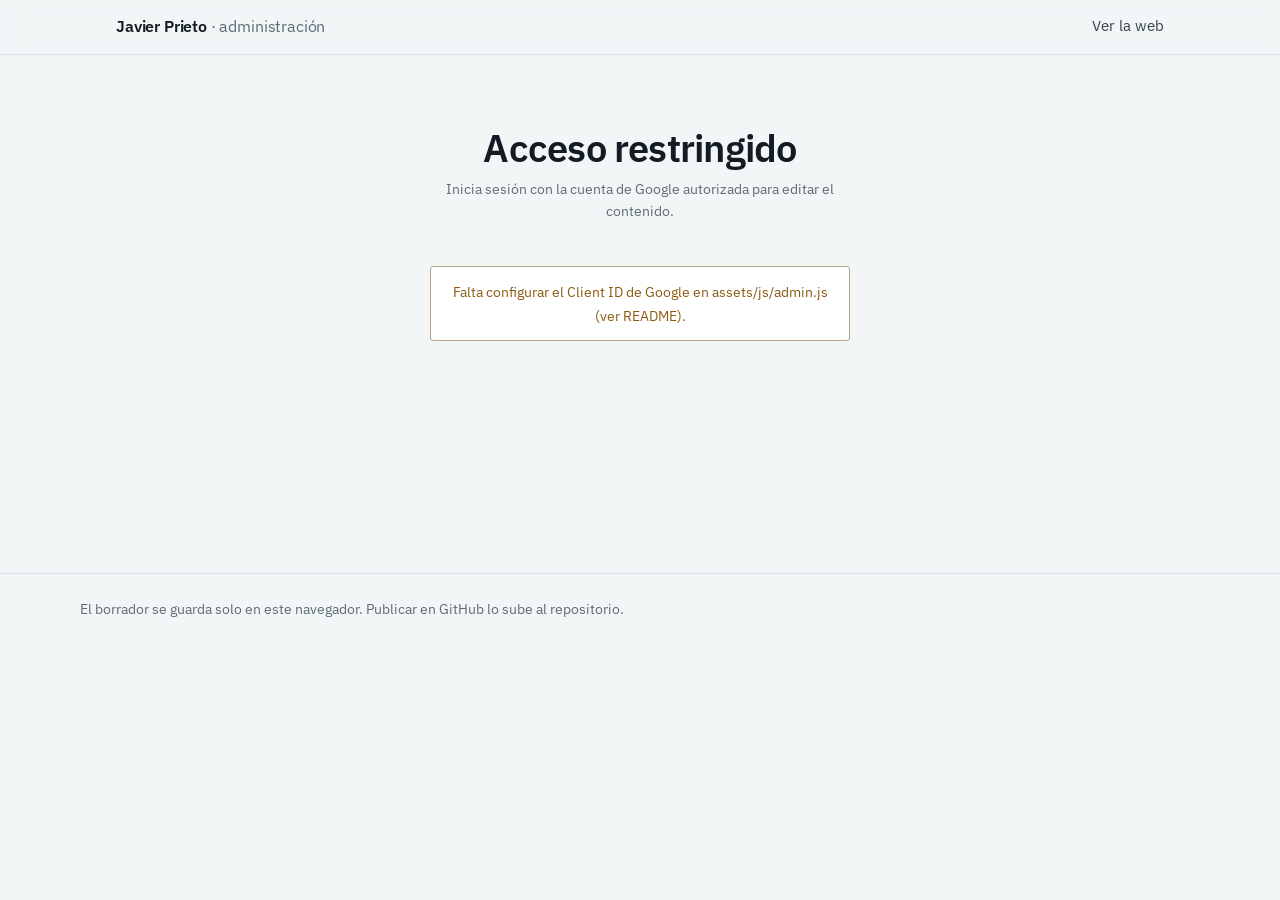
==== admin/index.html @ cc97090f "Actualizar web: CV académico, APA y correcciones" ====
<!doctype html>
<html lang="es">
<head>
<meta charset="utf-8">
<meta name="viewport" content="width=device-width, initial-scale=1">
<meta name="robots" content="noindex,nofollow">
<title>Administrar · javierprieto.me</title>
<link rel="preconnect" href="https://fonts.googleapis.com">
<link rel="preconnect" href="https://fonts.gstatic.com" crossorigin>
<link href="https://fonts.googleapis.com/css2?family=IBM+Plex+Sans:wght@400;500;600&family=IBM+Plex+Mono:wght@400&family=Source+Serif+4:opsz,wght@8..60,400&display=swap" rel="stylesheet">
<link rel="stylesheet" href="../assets/css/main.css?v=40">
</head>
<body>
<header class="topbar">
  <div class="topbar__in">
    <a class="brand" href="../">Javier Prieto <span>· administración</span></a>
    <nav class="nav">
      <a href="../" target="_blank" rel="noopener">Ver la web</a>
    </nav>
  </div>
</header>

<main class="admin">
  <div id="gate" style="max-width: 420px; margin: 4.5rem auto; text-align: center;">
    <h2 style="margin-bottom: .5rem">Acceso restringido</h2>
    <p class="note" style="margin-bottom: 1.5rem">Inicia sesión con la cuenta de Google autorizada para editar el contenido.</p>
    <div id="g-signin-button" style="display: flex; justify-content: center;"></div>
    <p id="gate-msg" class="msg msg--warn" hidden style="margin-top: 1.2rem"></p>
  </div>

  <div id="content" hidden>
    <section style="margin-top:2rem">
      <div class="section-head"><h2>Contenido editable</h2><span class="count" id="status"></span></div>
      <p class="note">Las publicaciones y la trayectoria se leen solas de ORCID. Aquí se rellena lo que
      ORCID no sabe: foto, afiliación, tesis dirigidas, proyectos, financiación y métricas de Scholar.</p>
    </section>

    <form id="form" autocomplete="off"></form>

    <section style="margin-top:2.5rem">
      <div class="section-head"><h2>Exportar CV académico</h2></div>
      <p class="note">Se genera con los datos de esta página más los de ORCID, OpenAlex y el CVN
      importado. El .tex es para retocar y compilar; el PDF sale de la vista de impresión del
      navegador («Guardar como PDF» en el destino).</p>
      <div class="filters" style="margin-top:1rem">
        <button class="btn" id="cv-pdf-es" type="button">PDF en castellano</button>
        <button class="btn" id="cv-pdf-en" type="button">PDF in English</button>
        <button class="btn btn--ghost" id="cv-tex-es" type="button">LaTeX en castellano</button>
        <button class="btn btn--ghost" id="cv-tex-en" type="button">LaTeX in English</button>
      </div>
    </section>

    <div class="bar-actions">
      <button class="btn" id="save" type="button">Guardar borrador</button>
      <button class="btn btn--ghost" id="download" type="button">Descargar site.json</button>
      <button class="btn btn--ghost" id="publish" type="button">Publicar en GitHub</button>
      <button class="btn btn--ghost spacer" id="discard" type="button">Descartar borrador</button>
    </div>
    <p id="msg" class="msg" hidden></p>
  </div>
</main>

<footer class="foot"><div class="foot__in">
  <span>El borrador se guarda solo en este navegador. Publicar en GitHub lo sube al repositorio.</span>
</div></footer>

<script type="module" src="../assets/js/admin.js?v=40"></script>
</body>
</html>
---- assets/css/main.css ----
/* ==========================================================================
   javierprieto.me
   Paleta: papel frío + tinta pizarra + un único acento verde azulado.
   Tipografía: IBM Plex Sans (estructura) + Source Serif 4 (prosa).
   ========================================================================== */

:root {
  --paper: #f3f6f7;
  --surface: #ffffff;
  --ink: #131c24;
  --ink-soft: #33434f;
  --muted: #5c6b76;
  --line: #dbe3e7;
  --line-strong: #c2ced5;
  --accent: #17595f;
  --accent-2: #3f8f83;
  --accent-3: #7fb5a2;
  --accent-4: #b9cfbf;
  --accent-ink: #0d3b40;
  --accent-wash: #e6eeee;
  --warn: #8a5a12;

  --sans: "IBM Plex Sans", "Segoe UI", system-ui, sans-serif;
  --serif: "Source Serif 4", Georgia, "Times New Roman", serif;

  --step-0: 1.0625rem;
  --step-1: 1.25rem;
  --step-2: clamp(1.45rem, 2.4vw, 1.75rem);
  --step-3: clamp(1.8rem, 3.4vw, 2.4rem);
  --step-4: clamp(2.4rem, 6.2vw, 3.9rem);

  --gap: clamp(1.5rem, 4vw, 3rem);
  --pad: clamp(1.15rem, 4vw, 2.25rem);
  --measure: 66ch;
  --radius: 3px;
}

@media (prefers-color-scheme: dark) {
  :root {
    --paper: #10171c;
    --surface: #161f25;
    --ink: #e8eef1;
    --ink-soft: #c3ced5;
    --muted: #93a2ac;
    --line: #26333b;
    --line-strong: #3a4a54;
    --accent: #6fc0c2;
    --accent-2: #4f9e9b;
    --accent-3: #8fd0c0;
    --accent-4: #c3e0d4;
    --accent-ink: #9fd8d8;
    --accent-wash: #1a2a2d;
    --warn: #d8a350;
  }
}

*, *::before, *::after { box-sizing: border-box; }

html { -webkit-text-size-adjust: 100%; scroll-behavior: smooth; }
@media (prefers-reduced-motion: reduce) { html { scroll-behavior: auto; } }

body {
  margin: 0;
  background: var(--paper);
  color: var(--ink);
  font-family: var(--serif);
  font-size: var(--step-0);
  line-height: 1.65;
  font-optical-sizing: auto;
}

h1, h2, h3, h4, nav, button, label, input, select, textarea, .sans, .num {
  font-family: var(--sans);
}

h1, h2, h3 { line-height: 1.12; letter-spacing: -0.02em; font-weight: 600; margin: 0; }
h1 { font-size: var(--step-4); }
h2 { font-size: var(--step-3); }
h3 { font-size: var(--step-1); letter-spacing: -0.01em; }
p { margin: 0 0 1em; max-width: var(--measure); }
a { color: var(--accent); text-decoration-thickness: 1px; text-underline-offset: 3px; }
a:hover { color: var(--accent-ink); }
:focus-visible { outline: 2px solid var(--accent); outline-offset: 3px; border-radius: 2px; }
img { max-width: 100%; display: block; }
hr { border: 0; border-top: 1px solid var(--line); margin: var(--gap) 0; }
.skip {
  position: absolute; left: -9999px; top: 0; background: var(--surface);
  padding: .6rem 1rem; z-index: 10;
}
.skip:focus { left: 1rem; top: 1rem; }

/* ---------- Cabecera ---------------------------------------------------- */

.topbar {
  position: sticky; top: 0; z-index: 8;
  background: color-mix(in srgb, var(--paper) 88%, transparent);
  backdrop-filter: blur(8px);
  border-bottom: 1px solid var(--line);
}
.topbar__in {
  max-width: 1120px; margin: 0 auto; padding: .7rem var(--pad);
  display: flex; align-items: center; gap: 1rem; flex-wrap: nowrap;
}
.brand {
  font-family: var(--sans); font-weight: 600; font-size: .98rem;
  letter-spacing: -0.01em; color: var(--ink); text-decoration: none;
  margin-right: auto; min-width: 0; overflow: hidden;
  text-overflow: ellipsis; white-space: nowrap;
}
.brand span { color: var(--muted); font-weight: 400; }
.nav { display: flex; gap: clamp(.6rem, 2vw, 1.4rem); align-items: center; flex-wrap: nowrap; }
.nav a {
  font-family: var(--sans); font-size: .92rem; color: var(--ink-soft);
  text-decoration: none; padding: .2rem 0; border-bottom: 1px solid transparent;
}
.nav a:hover { color: var(--ink); border-bottom-color: var(--line-strong); }
.nav a[aria-current="page"] { color: var(--accent); border-bottom-color: var(--accent); }

.lang {
  display: inline-flex; border: 1px solid var(--line-strong); border-radius: 999px;
  overflow: hidden; background: var(--surface);
}
.lang button {
  font-size: .78rem; font-weight: 500; letter-spacing: .02em;
  padding: .28rem .62rem; border: 0; background: transparent; color: var(--muted);
  cursor: pointer;
}
.lang button[aria-pressed="true"] { background: var(--accent); color: #fff; }
@media (prefers-color-scheme: dark) { .lang button[aria-pressed="true"] { color: #08171a; } }

/* ---------- Estructura -------------------------------------------------- */

main { max-width: 1120px; margin: 0 auto; padding: 0 var(--pad) 5rem; }
section { margin-top: clamp(2.6rem, 6vw, 4.4rem); }
.section-head {
  display: flex; align-items: baseline; gap: 1rem; position: relative;
  border-bottom: 1px solid var(--line); padding-bottom: .5rem; margin-bottom: 1.4rem;
}
.section-head::after {
  content: ""; position: absolute; left: 0; bottom: -1px; width: 2.6rem; height: 2px;
  background: var(--accent);
}
.section-head h2 { font-size: var(--step-2); }
.section-head .count { font-family: var(--sans); font-size: .85rem; color: var(--muted); margin-left: auto; }
.lede { font-size: var(--step-1); color: var(--ink-soft); max-width: 60ch; }

/* ---------- Portada ----------------------------------------------------- */

.hero {
  position: relative;
  padding: clamp(2.6rem, 8vw, 5.5rem) 0 clamp(1.5rem, 4vw, 2.5rem);
  display: grid; gap: var(--gap);
  grid-template-columns: minmax(0, 1.75fr) minmax(0, 1fr);
  align-items: start;
}
.hero::before {
  content: ""; position: absolute; inset: -1rem -2rem auto -2rem; height: 105%;
  background-image: radial-gradient(circle at center, var(--line-strong) 1px, transparent 1.2px);
  background-size: 15px 15px;
  -webkit-mask-image: radial-gradient(120% 90% at 78% 12%, #000 0%, transparent 62%);
  mask-image: radial-gradient(120% 90% at 78% 12%, #000 0%, transparent 62%);
  opacity: .55; pointer-events: none; z-index: -1;
}
@media (max-width: 820px) {
  .hero { grid-template-columns: 1fr; }
  .hero__photo { order: -1; max-width: 190px; }
}
.hero h1 { margin-bottom: .55rem; }
.hero__role { font-size: var(--step-1); color: var(--ink); margin-bottom: .1rem; }
.hero__aff { color: var(--muted); max-width: 46ch; }
.hero__photo {
  border: 1px solid var(--line-strong); border-radius: var(--radius);
  background: var(--surface); padding: 5px; width: 100%;
}
.hero__photo img { aspect-ratio: 4 / 5; object-fit: cover; width: 100%; border-radius: 1px; }
.hero__photo--empty {
  aspect-ratio: 4 / 5; display: grid; place-items: center; color: var(--muted);
  font-family: var(--sans); font-size: .85rem; text-align: center; padding: 1rem;
}

.chips { display: flex; flex-wrap: wrap; gap: .5rem; margin-top: 1.5rem; }
.chip {
  display: inline-flex; align-items: center; gap: .45rem;
  font-family: var(--sans); font-size: .88rem; text-decoration: none;
  color: var(--ink-soft); background: var(--surface);
  border: 1px solid var(--line-strong); border-radius: 999px;
  padding: .3rem .8rem .3rem .38rem;
  transition: border-color .18s ease, color .18s ease, background .18s ease;
}
.chip .ico {
  width: 1.45rem; height: 1.45rem; flex: none; color: var(--accent);
  background: var(--accent-wash); border-radius: 50%; padding: .18rem;
  transition: background .18s ease, color .18s ease;
}
.chip:hover { color: var(--accent-ink); border-color: var(--accent); }
.chip:hover .ico { background: var(--accent); color: var(--surface); }
@media (prefers-color-scheme: dark) { .chip:hover .ico { color: #0d1b1e; } }

.strip {
  display: grid; gap: 1px; background: var(--line);
  grid-template-columns: repeat(auto-fit, minmax(min(50%, 150px), 1fr));
  border-block: 1px solid var(--line); margin-top: clamp(1.4rem, 4vw, 2.2rem);
}
.strip__i {
  background: var(--paper); padding: 1rem .4rem 1.05rem; text-decoration: none; color: inherit;
  display: flex; flex-direction: column; gap: .15rem; transition: background .18s ease;
}
.strip__i:hover { background: var(--surface); }
.strip__n {
  font-family: var(--sans); font-weight: 600; font-size: clamp(1.5rem, 3.6vw, 2.1rem);
  letter-spacing: -0.03em; font-variant-numeric: tabular-nums; color: var(--accent); line-height: 1;
}
.strip__l { font-family: var(--sans); font-size: .84rem; color: var(--muted); }

.tags { display: flex; flex-wrap: wrap; gap: .45rem; margin: 0; padding: 0; list-style: none; }
.tags li {
  font-family: var(--sans); font-size: .85rem; color: var(--accent-ink);
  background: var(--accent-wash); border-radius: var(--radius); padding: .3rem .7rem;
}

.prose { max-width: var(--measure); }
.prose p:last-child { margin-bottom: 0; }

/* ---------- Listas en dos columnas ------------------------------------- */

.cols { display: grid; gap: var(--gap); grid-template-columns: repeat(auto-fit, minmax(min(100%, 290px), 1fr)); }

.stack { list-style: none; margin: 0; padding: 0; }
.stack > li { padding: .8rem 0; border-top: 1px solid var(--line); }
.stack > li:first-child { border-top: 0; padding-top: 0; }
.stack strong { font-family: var(--sans); font-weight: 600; font-size: .98rem; }
.stack .meta { display: block; color: var(--muted); font-family: var(--sans); font-size: .86rem; }

/* ---------- Indicadores ------------------------------------------------- */

.kpis { display: grid; gap: 1px; background: var(--line); border: 1px solid var(--line); border-radius: var(--radius);
  grid-template-columns: repeat(auto-fit, minmax(min(100%, 170px), 1fr)); overflow: hidden; }
.kpi { background: var(--surface); padding: 1.1rem 1.15rem 1.2rem; transition: background .18s ease; }
.kpi:hover { background: var(--accent-wash); }
.kpi__n {
  font-family: var(--sans); font-weight: 600; font-size: clamp(1.9rem, 4.4vw, 2.7rem);
  letter-spacing: -0.03em; font-variant-numeric: tabular-nums; line-height: 1;
  display: block; margin-bottom: .45rem;
}
.kpi__n small { font-size: .5em; font-weight: 500; color: var(--muted); letter-spacing: 0; }
.kpi__l { font-family: var(--sans); font-size: .87rem; color: var(--muted); }
.kpi--accent .kpi__n { color: var(--accent); }

.panels {
  display: grid; gap: 1rem;
  grid-template-columns: repeat(auto-fit, minmax(min(100%, 320px), 1fr));
}
.panel {
  margin: 0; background: var(--surface); border: 1px solid var(--line);
  border-radius: var(--radius); padding: .95rem 1rem 1.1rem;
}
.panel--wide { grid-column: span 2; }
.panel--full { grid-column: 1 / -1; }
.panel__box--s { height: 250px; }
@media (max-width: 760px) { .panel--wide { grid-column: auto; } }
.panel figcaption {
  font-family: var(--sans); font-size: .9rem; font-weight: 500; color: var(--ink-soft);
  display: flex; align-items: baseline; gap: .5rem; margin-bottom: .7rem;
  padding-bottom: .55rem; border-bottom: 1px solid var(--line);
}
.panel figcaption .note { font-size: .78rem; }
.panel__box { position: relative; height: 240px; }
.panel--wide .panel__box { height: 260px; }
.note { font-family: var(--sans); font-size: .85rem; color: var(--muted); max-width: 70ch; }
label.inline { font-family: var(--sans); font-size: .88rem; color: var(--muted); }

/* ---------- Publicaciones ---------------------------------------------- */

.filters { display: flex; gap: .6rem; flex-wrap: wrap; align-items: center; margin-bottom: 1.6rem; }
.field {
  font-family: var(--sans); font-size: .92rem; padding: .48rem .7rem;
  border: 1px solid var(--line-strong); border-radius: var(--radius);
  background: var(--surface); color: var(--ink); min-width: 0;
}
input.field { flex: 1 1 240px; }
.field--s { flex: 0 0 auto; }
.btn {
  font-family: var(--sans); font-size: .9rem; font-weight: 500; cursor: pointer;
  padding: .48rem .9rem; border-radius: var(--radius);
  border: 1px solid var(--accent); background: var(--accent); color: #fff;
}
@media (prefers-color-scheme: dark) { .btn { color: #08171a; } }
.btn:hover { background: var(--accent-ink); border-color: var(--accent-ink); }
.btn--ghost { background: var(--surface); color: var(--ink-soft); border-color: var(--line-strong); }
.btn--ghost:hover { background: var(--surface); color: var(--accent); border-color: var(--accent); }
.btn:disabled { opacity: .55; cursor: progress; }

.pubyear {
  display: grid; grid-template-columns: 4.5rem minmax(0, 1fr); gap: 1rem;
  padding: 1.1rem 0; border-top: 1px solid var(--line);
}
.pubyear:first-of-type { border-top: 0; }
.pubyear__y {
  font-family: var(--sans); font-weight: 600; font-size: 1rem; color: var(--muted);
  font-variant-numeric: tabular-nums; position: sticky; top: 4.2rem; align-self: start;
}
.pub { padding: .55rem 0; }
.pub + .pub { border-top: 1px dotted var(--line); }
.pub__t { display: block; font-size: 1.02rem; }
.pub__m { font-family: var(--sans); font-size: .85rem; color: var(--muted); margin-top: .18rem; }
.pub__m em { font-style: normal; color: var(--ink-soft); }
.pub__m a { text-decoration: none; }
@media (max-width: 560px) {
  .pubyear { grid-template-columns: 1fr; gap: .2rem; }
  .pubyear__y { position: static; }
}

.badge {
  font-family: var(--sans); font-size: .72rem; border: 1px solid var(--line-strong);
  border-radius: 2px; padding: .05rem .34rem; color: var(--muted); white-space: nowrap;
}

.msg {
  font-family: var(--sans); font-size: .9rem; padding: .8rem 1rem; border-radius: var(--radius);
  border: 1px solid var(--line-strong); background: var(--surface); color: var(--ink-soft);
}
.msg--warn { border-color: color-mix(in srgb, var(--warn) 45%, var(--line)); color: var(--warn); }
.msg--ok { border-color: var(--accent); color: var(--accent); }

/* ---------- Pie --------------------------------------------------------- */

.foot {
  border-top: 1px solid var(--line); margin-top: clamp(3rem, 8vw, 5rem);
  padding: 1.5rem var(--pad) 2.5rem;
}
.foot__in {
  max-width: 1120px; margin: 0 auto; display: flex; gap: 1rem; flex-wrap: wrap;
  font-family: var(--sans); font-size: .85rem; color: var(--muted);
}
.foot__in a { color: var(--muted); }

/* ---------- Entrada de página (una sola secuencia) --------------------- */

@media (prefers-reduced-motion: no-preference) {
  .enter > * { animation: rise .55s cubic-bezier(.2,.7,.3,1) backwards; }
  .enter > *:nth-child(1) { animation-delay: .02s; }
  .enter > *:nth-child(2) { animation-delay: .1s; }
  .enter > *:nth-child(3) { animation-delay: .18s; }
  @keyframes rise { from { opacity: 0; transform: translateY(10px); } }
}

/* ---------- Administración --------------------------------------------- */

.admin { max-width: 880px; }
.admin fieldset {
  border: 1px solid var(--line); border-radius: var(--radius); background: var(--surface);
  padding: 1.1rem 1.2rem 1.4rem; margin: 0 0 1.2rem;
}
.admin legend {
  font-family: var(--sans); font-weight: 600; font-size: .95rem; padding: 0 .4rem;
  color: var(--accent);
}
.grid2 { display: grid; gap: .9rem; grid-template-columns: repeat(auto-fit, minmax(min(100%, 230px), 1fr)); }
.f { display: flex; flex-direction: column; gap: .3rem; }
.f label { font-family: var(--sans); font-size: .82rem; color: var(--muted); }
.f input, .f textarea, .f select {
  font-family: var(--sans); font-size: .95rem; padding: .5rem .65rem; color: var(--ink);
  border: 1px solid var(--line-strong); border-radius: var(--radius); background: var(--paper);
  width: 100%;
}
.f textarea { min-height: 9rem; font-family: var(--serif); line-height: 1.55; resize: vertical; }
.f--wide { grid-column: 1 / -1; }
.rep { border-top: 1px solid var(--line); padding: .9rem 0 .2rem; }
.rep:first-of-type { border-top: 0; }
.rep__bar { display: flex; align-items: center; gap: .6rem; margin-bottom: .5rem; }
.rep__bar strong { font-family: var(--sans); font-size: .85rem; color: var(--muted); margin-right: auto; }
.bar-actions {
  position: sticky; bottom: 0; background: color-mix(in srgb, var(--paper) 92%, transparent);
  backdrop-filter: blur(6px); border-top: 1px solid var(--line);
  padding: .8rem 0; display: flex; gap: .6rem; flex-wrap: wrap; align-items: center; z-index: 5;
}
.bar-actions .spacer { margin-left: auto; }
code, .mono { font-family: "IBM Plex Mono", ui-monospace, monospace; font-size: .88em; }

/* ---------- docencia ----------------------------------------------------- */

.teach-y + .teach-y { margin-top: 1.6rem; }
.teach-y h3 {
  font-size: 1rem; color: var(--muted); font-variant-numeric: tabular-nums;
  padding-bottom: .35rem; border-bottom: 1px solid var(--line); margin-bottom: .5rem;
}
.stack .badge { margin-left: .35rem; vertical-align: 1px; }
.mono-area {
  font-family: "IBM Plex Mono", ui-monospace, monospace !important;
  font-size: .82rem !important; line-height: 1.7; white-space: pre; overflow-x: auto;
}

/* ---------- selector de destacados y estrella --------------------------- */

.star { color: var(--accent); }

.stars { border: 1px solid var(--line-strong); border-radius: var(--radius); background: var(--paper); }
.stars .field { border: 0; border-bottom: 1px solid var(--line); border-radius: 0; }
.stars__list { max-height: 22rem; overflow-y: auto; }
.star {
  display: grid; grid-template-columns: 1.4rem minmax(0, 1fr) auto; gap: .5rem; align-items: center;
  padding: .45rem .7rem; border-top: 1px solid var(--line);
  font-family: var(--sans); font-size: .88rem; cursor: pointer;
}
.star:first-child { border-top: 0; }
.star:hover { background: var(--accent-wash); }
.star input { display: none; }
.star__i { color: var(--muted); font-size: 1.05rem; text-align: center; }
.star--on .star__i { color: var(--accent); }
.star__t { overflow: hidden; text-overflow: ellipsis; white-space: nowrap; }
.star__m { color: var(--muted); font-size: .8rem; white-space: nowrap; }
@media (max-width: 620px) { .star__m { display: none; } }

/* ---------- líneas de investigación (tarjetas con icono) ------------------ */

.topic-grid {
  display: grid; gap: 14px;
  grid-template-columns: repeat(auto-fit, minmax(min(100%, 220px), 1fr));
}
.topic-card {
  background: var(--surface); border: 1px solid var(--line); border-radius: var(--radius);
  padding: 20px 18px 22px; display: flex; flex-direction: column; gap: 10px;
}
.topic-card__i { width: 44px; height: 44px; color: var(--accent); }
.topic-card__i svg { display: block; width: 100%; height: 100%; }
.topic-card strong { font-family: var(--sans); font-size: .98rem; font-weight: 600; letter-spacing: -0.01em; }
.topic-card p { margin: 0; font-size: .92rem; line-height: 1.5; color: var(--ink-soft); }

@media (prefers-reduced-motion: no-preference) {
  .topic-grid.is-visible .topic-card {
    animation: topic-rise .5s cubic-bezier(.2,.7,.3,1) backwards;
  }
  .topic-grid.is-visible .topic-card:nth-child(1) { animation-delay: .02s; }
  .topic-grid.is-visible .topic-card:nth-child(2) { animation-delay: .09s; }
  .topic-grid.is-visible .topic-card:nth-child(3) { animation-delay: .16s; }
  .topic-grid.is-visible .topic-card:nth-child(4) { animation-delay: .23s; }
  .topic-grid.is-visible .topic-card:nth-child(5) { animation-delay: .30s; }
  .topic-grid.is-visible .topic-card:nth-child(6) { animation-delay: .37s; }
  @keyframes topic-rise { from { opacity: 0; transform: translateY(12px); } }
}

/* ---------- menú móvil (hamburguesa) -------------------------------------- */

.nav-toggle {
  display: none; border: 0; background: transparent; color: var(--ink);
  width: 40px; height: 40px; margin-left: -8px; cursor: pointer;
  align-items: center; justify-content: center; border-radius: 4px;
}
.nav-toggle:hover { background: var(--accent-wash); }

@media (max-width: 900px) {
  /* backdrop-filter convierte .topbar en bloque contenedor de sus hijos fixed,
     y eso dejaba el panel encerrado en una barra de 56 px. Sin él, el panel
     se posiciona respecto a la ventana, que es lo que queremos. */
  .topbar { backdrop-filter: none; background: var(--paper); }

  .nav-toggle { display: flex; }
  .topbar .brand { margin-right: auto; }

  .topbar .nav {
    display: none; position: fixed; left: 0; right: 0; top: 0; bottom: 0;
    z-index: 40; background: var(--paper); flex-direction: column;
    gap: 0; padding: 56px 0 0; overflow-y: auto;
  }
  .topbar .nav.is-open { display: flex; }
  .topbar .nav a {
    padding: 18px var(--pad); font-size: 1.1rem; color: var(--ink);
    border-top: 1px solid var(--line); border-bottom: 0;
    min-height: 44px; box-sizing: border-box; display: flex; align-items: center; width: 100%;
  }
  .topbar .nav a:first-child { border-top: 0; }
  .topbar .nav a[aria-current="page"] { background: var(--accent-wash); color: var(--accent); }

  /* la hamburguesa se queda encima del panel y se convierte en aspa */
  .nav-toggle { position: relative; z-index: 41; }
  .nav-toggle[aria-expanded="true"] .i-open { display: none; }
  .nav-toggle[aria-expanded="true"] .i-close { display: block; }
  .nav-toggle .i-close { display: none; }

  .topbar .lang { position: relative; z-index: 41; flex: none; }
}

/* ---------- divulgación --------------------------------------------------- */

.chip-filter {
  font-family: var(--sans); font-size: .82rem; background: var(--surface); color: var(--ink-soft);
  border: 1px solid var(--line-strong); border-radius: 999px; padding: .38rem .9rem;
  min-height: 34px; cursor: pointer;
}
.chip-filter.is-active { background: var(--accent); border-color: var(--accent); color: #fff; }
@media (prefers-color-scheme: dark) { .chip-filter.is-active { color: #08171a; } }
.filters .chip-filter { margin-right: .4rem; margin-bottom: .5rem; }

.press-grid { display: grid; gap: 18px; grid-template-columns: repeat(auto-fill, minmax(min(100%, 280px), 1fr)); }
.press-card {
  background: var(--surface); border: 1px solid var(--line); border-radius: var(--radius);
  overflow: hidden; cursor: pointer; display: flex; flex-direction: column; text-align: left;
}
.press-card:hover { border-color: var(--accent); }
.press-card:focus-visible { outline: 2px solid var(--accent); outline-offset: 2px; }
.press-media { height: 150px; background: var(--accent-wash); position: relative; overflow: hidden; }
.press-media img { width: 100%; height: 100%; object-fit: cover; display: block; }
.press-media--icon { display: flex; align-items: center; justify-content: center; color: var(--accent); }
.press-card__body { padding: 14px 16px 16px; display: flex; flex-direction: column; gap: 6px; }
.press-card__meta { font-family: var(--sans); font-size: .78rem; color: var(--muted); display: flex; gap: 6px; align-items: center; }
.press-card__outlet { color: var(--accent); font-weight: 500; }
.press-card__title { font-size: 1.02rem; line-height: 1.35; }

.video-facade {
  position: relative; width: 100%; height: 100%; border: 0; padding: 0; cursor: pointer;
  background: #10171c;
}
.video-facade img { width: 100%; height: 100%; object-fit: cover; opacity: .82; }
.video-facade__play {
  position: absolute; inset: 0; display: flex; align-items: center; justify-content: center;
}
.video-facade__play svg {
  width: 52px; height: 52px; padding: 4px 4px 4px 6px; border-radius: 50%;
  background: rgba(255,255,255,.92); color: #131c24;
}
.video-embed { position: relative; width: 100%; height: 100%; }
.video-embed iframe { position: absolute; inset: 0; width: 100%; height: 100%; border: 0; }

.press-flyout { position: fixed; inset: 0; z-index: 20; }
.press-flyout__backdrop { position: absolute; inset: 0; background: rgba(9,20,25,.55); }
.press-flyout__panel {
  position: absolute; left: 50%; top: 50%; transform: translate(-50%, -50%);
  width: min(92vw, 720px); max-height: 88vh; overflow-y: auto;
  background: var(--surface); border-radius: 4px; box-shadow: 0 24px 60px rgba(9,20,25,.35);
}
.press-flyout__panel .press-media { height: 240px; }
.press-flyout__panel .press-media--icon { background: var(--accent-wash); }
.press-flyout__close {
  position: absolute; top: 12px; right: 12px; width: 40px; height: 40px; border-radius: 50%;
  border: 1px solid var(--line-strong); background: var(--surface); color: var(--ink-soft);
  display: flex; align-items: center; justify-content: center; cursor: pointer;
}
.press-flyout__body { padding: 22px 26px 26px; display: flex; flex-direction: column; gap: 12px; }
.press-flyout__body h3 { font-family: var(--sans); font-size: 1.35rem; font-weight: 600; letter-spacing: -0.01em; }
.press-flyout__actions { display: flex; align-items: center; gap: .6rem; flex-wrap: wrap; }
.press-flyout__nav { display: flex; gap: .5rem; margin-left: auto; }
.press-flyout__nav .btn { padding: .5rem; }
@media (max-width: 560px) {
  .press-flyout__panel { width: 100vw; max-height: 100vh; height: 100vh; top: 0; left: 0; transform: none; border-radius: 0; }
  .press-flyout__panel .press-media { height: 200px; }
}

/* ---------- REA (recursos educativos abiertos) ---------------------------- */

.rea-grid { display: grid; gap: 16px; grid-template-columns: repeat(auto-fill, minmax(min(100%, 260px), 1fr)); }
.rea-card {
  display: flex; flex-direction: column; background: var(--surface); border: 1px solid var(--line);
  border-radius: var(--radius); overflow: hidden; text-decoration: none; color: inherit;
}
.rea-card:hover { border-color: var(--accent); }
.rea-card__img { aspect-ratio: 16/9; background: var(--accent-wash); overflow: hidden; }
.rea-card__img img { width: 100%; height: 100%; object-fit: cover; display: block; }
.rea-card__body { padding: 12px 14px 14px; display: flex; flex-direction: column; gap: 4px; }
.rea-card__title { font-family: var(--sans); font-weight: 600; font-size: .95rem; line-height: 1.3; }
.rea-card__program { font-size: .85rem; color: var(--ink-soft); }
.rea-card__authors { font-family: var(--sans); font-size: .78rem; color: var(--muted); }

.cc-badge {
  display: inline-flex; align-items: center; gap: 5px; margin-top: 4px;
  font-family: var(--sans); font-size: .74rem; color: var(--muted);
}
.cc-badge svg { flex: none; color: var(--muted); }

/* ---------- retoques: botones sutiles, badges y números ------------------- */

.more { margin: 1.3rem 0 0; }
.btn-more {
  display: inline-flex; align-items: center; gap: .55rem;
  font-family: var(--sans); font-size: .9rem; font-weight: 500; text-decoration: none;
  color: var(--accent); background: var(--surface);
  border: 1px solid var(--line-strong); border-radius: 999px;
  padding: .5rem 1rem; min-height: 44px; box-sizing: border-box;
  transition: border-color .18s ease, background .18s ease;
}
.btn-more:hover { border-color: var(--accent); background: var(--accent-wash); }
.btn-more__n {
  font-variant-numeric: tabular-nums; font-size: .82rem; color: var(--muted);
  background: var(--paper); border-radius: 999px; padding: .1rem .5rem;
}
.btn-more svg { opacity: .7; }

.kpis--link { text-decoration: none; color: inherit; }
.kpi__n { font-variant-numeric: tabular-nums; }

.badge--link { text-decoration: none; color: var(--accent); border-color: var(--line-strong); }
.badge--link:hover { background: var(--accent-wash); border-color: var(--accent); color: var(--accent-ink); }

.badge--competitivo { color: var(--accent); border-color: var(--accent); background: var(--accent-wash); }
.badge--contrato { color: var(--accent-2); border-color: var(--accent-2); background: color-mix(in srgb, var(--accent-2) 12%, transparent); }
.badge--innovacion { color: var(--accent-3); border-color: var(--accent-3); background: color-mix(in srgb, var(--accent-3) 14%, transparent); }
@media (prefers-color-scheme: dark) {
  .badge--contrato, .badge--innovacion { background: transparent; }
}

/* divulgación: iconos con más presencia en la tarjeta */
.press-media--icon svg { width: 68px; height: 68px; }
.press-flyout__panel .press-media--icon svg { width: 96px; height: 96px; }

/* el vídeo en la ficha flotante, en 16:9 en vez de recortado */
.press-flyout__panel .press-media--video { height: auto; aspect-ratio: 16 / 9; }
.press-flyout__panel .press-media--video .video-facade { position: absolute; inset: 0; }

/* entrada de las tarjetas algo más perceptible */
@media (prefers-reduced-motion: no-preference) {
  @keyframes topic-rise { from { opacity: 0; transform: translateY(22px) scale(.97); } }
  .topic-grid.is-visible .topic-card { animation-duration: .62s; }
}

/* la ilustración vectorial va sin marco ni fondo, integrada en la página */
/* La ilustración va sin marco y apoyada en la línea inferior: la mesa del
   dibujo hace de separador con los indicadores, sin hueco entre medias. */
.hero__photo--vector {
  border: 0; background: transparent; padding: 0; margin: 0;
  display: flex; align-items: flex-end; justify-content: center;
  align-self: end;
}
.hero__photo--vector img {
  aspect-ratio: auto; object-fit: contain; width: 100%; height: auto;
  display: block; margin-bottom: 0;
}
.hero--vector, .hero:has(.hero__photo--vector) { padding-bottom: 0; align-items: stretch; }
/* el texto sí mantiene su respiración: solo la ilustración apoya en el borde */
.hero--vector > div:first-child,
.hero:has(.hero__photo--vector) > div:first-child { padding-bottom: clamp(1.6rem, 4vw, 2.6rem); }
.hero--vector + .kpis, .hero:has(.hero__photo--vector) + .kpis { margin-top: 0; }
@media (max-width: 820px) {
  .hero__photo--vector { max-width: 340px; margin: 0 auto; }
  .hero__photo--vector img { margin-bottom: 0; }
  .hero--vector, .hero:has(.hero__photo--vector) { padding-bottom: clamp(1rem, 3vw, 1.6rem); }
}

/* Un solo verde para el nombre, los títulos de sección y la barra que los
   subraya: el mismo var(--accent) en los tres sitios. */
.hero h1 { color: var(--accent); }
.section-head h2 { color: var(--accent); }

/* editor de webs de proyectos en la administración */
.linkrow {
  display: grid; grid-template-columns: minmax(0, 1fr) minmax(0, 260px); gap: .7rem;
  align-items: center; padding: .55rem .7rem; border-top: 1px solid var(--line);
  font-family: var(--sans); font-size: .86rem;
}
.linkrow.is-hidden { display: none; }
.linkrow__t { overflow: hidden; }
.linkrow__t em { display: block; font-style: normal; color: var(--muted); font-size: .78rem; }
.linkrow .field { font-size: .82rem; padding: .35rem .5rem; }
@media (max-width: 620px) { .linkrow { grid-template-columns: 1fr; } }

/* ---------- retoques finales --------------------------------------------- */

/* copiar: solo el icono, sin cuerpo de botón */
.icon-btn {
  border: 0; background: transparent; color: var(--muted); cursor: pointer;
  width: 40px; height: 40px; border-radius: 6px;
  display: inline-flex; align-items: center; justify-content: center;
  transition: color .18s ease, background .18s ease;
}
.icon-btn:hover { color: var(--accent); background: var(--accent-wash); }
.copy-msg { font-family: var(--sans); font-size: .82rem; color: var(--accent); margin-left: .5rem; }

/* años y enlace alineados a la derecha, como en los puestos */
.row-span { display: flex; align-items: flex-start; gap: 1rem; }
.row-span > span:first-child { min-width: 0; }
.row-span__end {
  margin-left: auto; display: flex; align-items: center; gap: .5rem;
  flex: none; font-variant-numeric: tabular-nums;
}
@media (max-width: 560px) {
  .row-span { flex-direction: column; gap: .4rem; }
  .row-span__end { margin-left: 0; }
}

/* ningún subrayado al pasar el ratón por los botones y pastillas */
.chip:hover, .badge--link:hover, .btn-more:hover, .rea-card:hover, .press-card:hover { text-decoration: none; }

.press-quote {
  margin: 0; padding: .1rem 0 .1rem 1rem; border-left: 3px solid var(--accent);
  font-size: 1.08rem; line-height: 1.55; color: var(--ink); font-style: italic;
}

/* volver arriba */
.to-top {
  position: fixed; right: clamp(1rem, 3vw, 2rem); bottom: clamp(1rem, 3vw, 2rem);
  width: 46px; height: 46px; border-radius: 50%; z-index: 25;
  border: 1px solid var(--line-strong); background: var(--surface); color: var(--ink-soft);
  display: flex; align-items: center; justify-content: center; cursor: pointer;
  box-shadow: 0 6px 20px rgba(9, 20, 25, .12);
  opacity: 0; visibility: hidden; transform: translateY(8px);
  transition: opacity .2s ease, transform .2s ease, visibility .2s, border-color .18s ease, color .18s ease;
}
.to-top.is-visible { opacity: 1; visibility: visible; transform: none; }
.to-top:hover { border-color: var(--accent); color: var(--accent); }
@media (prefers-reduced-motion: reduce) { .to-top { transition: opacity .01s, visibility .01s; } }

/* versión en abierto: se distingue del DOI con el acento secundario */
.badge--oa {
  text-decoration: none; color: var(--accent-2); border-color: var(--accent-2);
  background: color-mix(in srgb, var(--accent-2) 10%, transparent);
  display: inline-flex; align-items: center; gap: .25rem;
}
.badge--oa:hover { background: color-mix(in srgb, var(--accent-2) 20%, transparent); color: var(--accent-2); }

/* visor de PDF en ventana flotante */
.pdf-view { position: fixed; inset: 0; z-index: 35; }
.pdf-view__backdrop { position: absolute; inset: 0; background: rgba(9, 20, 25, .6); }
.pdf-view__panel {
  position: absolute; inset: clamp(.5rem, 3vw, 2.5rem);
  background: var(--surface); border-radius: 4px; overflow: hidden;
  display: flex; flex-direction: column; box-shadow: 0 24px 60px rgba(9, 20, 25, .4);
}
.pdf-view__bar {
  display: flex; align-items: center; gap: .7rem; padding: .6rem .8rem;
  border-bottom: 1px solid var(--line); flex: none;
}
.pdf-view__title {
  font-family: var(--sans); font-size: .9rem; font-weight: 500; color: var(--ink);
  overflow: hidden; text-overflow: ellipsis; white-space: nowrap; margin-right: auto;
}
.pdf-view__warn { margin: .6rem .8rem 0; flex: none; }
.pdf-view iframe { flex: 1 1 auto; width: 100%; border: 0; background: var(--paper); }
@media (max-width: 560px) { .pdf-view__panel { inset: 0; border-radius: 0; } }

/* pastillas de igual tamaño: el icono no debe agrandar la de acceso abierto */
.badge--oa, .badge--cite {
  font-family: var(--sans); font-size: .72rem; line-height: 1.5;
  padding: .12rem .45rem; border-radius: 3px; border: 1px solid;
  display: inline-flex; align-items: center; gap: .22rem; vertical-align: baseline;
}
.badge--oa svg { width: 10px; height: 10px; }
.badge--cite {
  color: var(--accent); border-color: var(--line-strong); background: var(--surface);
  cursor: pointer; font-weight: 500;
}
.badge--cite:hover { border-color: var(--accent); background: var(--accent-wash); }

/* ventana de la cita */
.cite-view { position: fixed; inset: 0; z-index: 36; }
.cite-view__backdrop { position: absolute; inset: 0; background: rgba(9, 20, 25, .55); }
.cite-view__panel {
  position: absolute; left: 50%; top: 50%; transform: translate(-50%, -50%);
  width: min(92vw, 620px); background: var(--surface); border-radius: 4px;
  padding: 1.1rem 1.3rem 1.3rem; box-shadow: 0 24px 60px rgba(9, 20, 25, .35);
}
.cite-view__head { display: flex; align-items: center; gap: .6rem; margin-bottom: .6rem; }
.cite-view__head h3 { font-family: var(--sans); font-size: 1rem; font-weight: 600; margin-right: auto; }
.cite-view__text {
  margin: 0 0 1rem; padding-left: 1.6rem; text-indent: -1.6rem;
  line-height: 1.6; font-size: .96rem;
}
.cite-view__text a { color: var(--accent-2); word-break: break-all; }
.cite-view__foot { display: flex; align-items: center; gap: .7rem; }
.cite-view__msg { font-family: var(--sans); font-size: .85rem; color: var(--accent); }
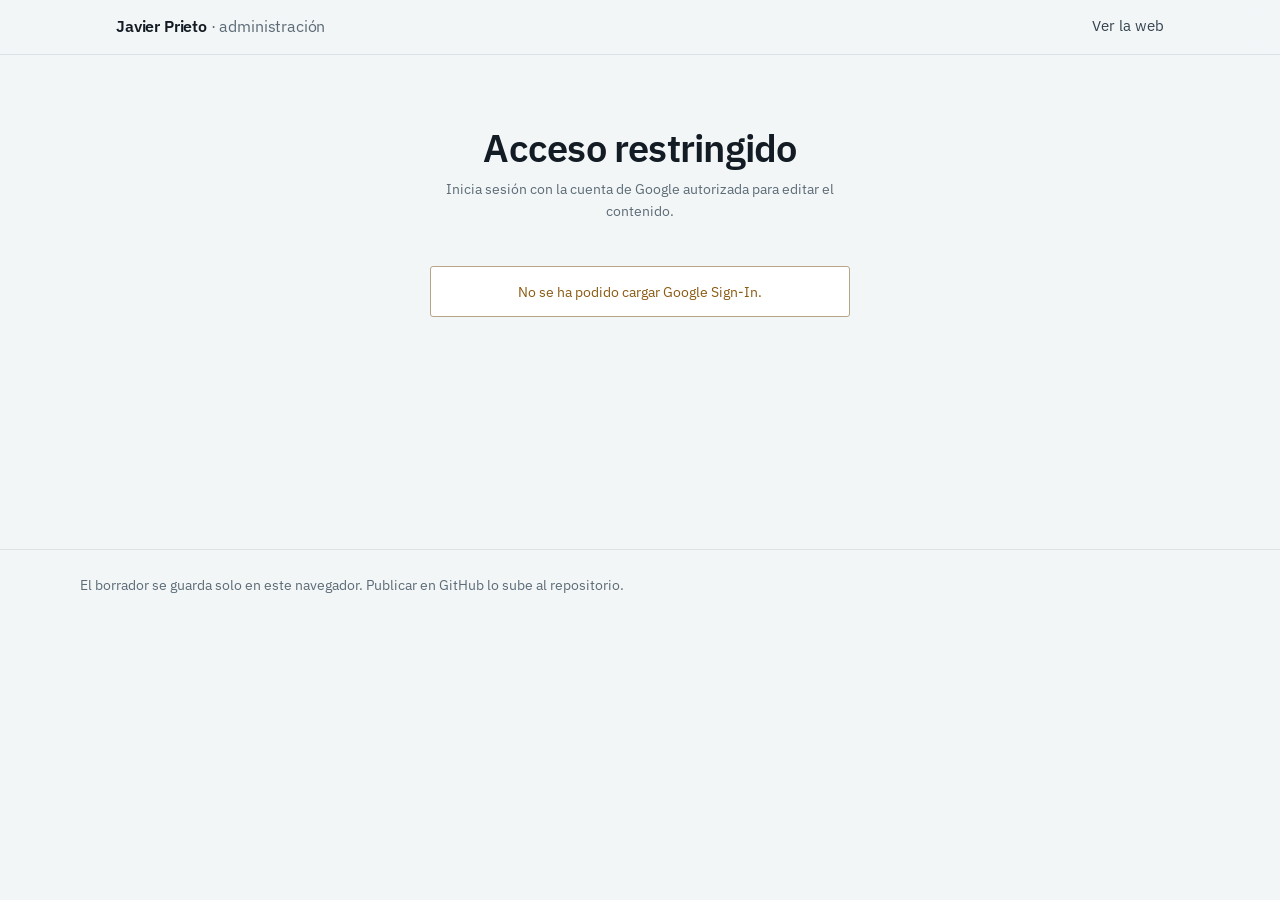
==== commit f84b0870: "Actualizar web: CV académico, APA y correcciones" ====
--- a/admin/index.html
+++ b/admin/index.html
@@ -8,7 +8,7 @@
 <link rel="preconnect" href="https://fonts.googleapis.com">
 <link rel="preconnect" href="https://fonts.gstatic.com" crossorigin>
 <link href="https://fonts.googleapis.com/css2?family=IBM+Plex+Sans:wght@400;500;600&family=IBM+Plex+Mono:wght@400&family=Source+Serif+4:opsz,wght@8..60,400&display=swap" rel="stylesheet">
-<link rel="stylesheet" href="../assets/css/main.css?v=40">
+<link rel="stylesheet" href="../assets/css/main.css?v=41">
 </head>
 <body>
 <header class="topbar">
@@ -64,6 +64,6 @@
   <span>El borrador se guarda solo en este navegador. Publicar en GitHub lo sube al repositorio.</span>
 </div></footer>
 
-<script type="module" src="../assets/js/admin.js?v=40"></script>
+<script type="module" src="../assets/js/admin.js?v=41"></script>
 </body>
 </html>
